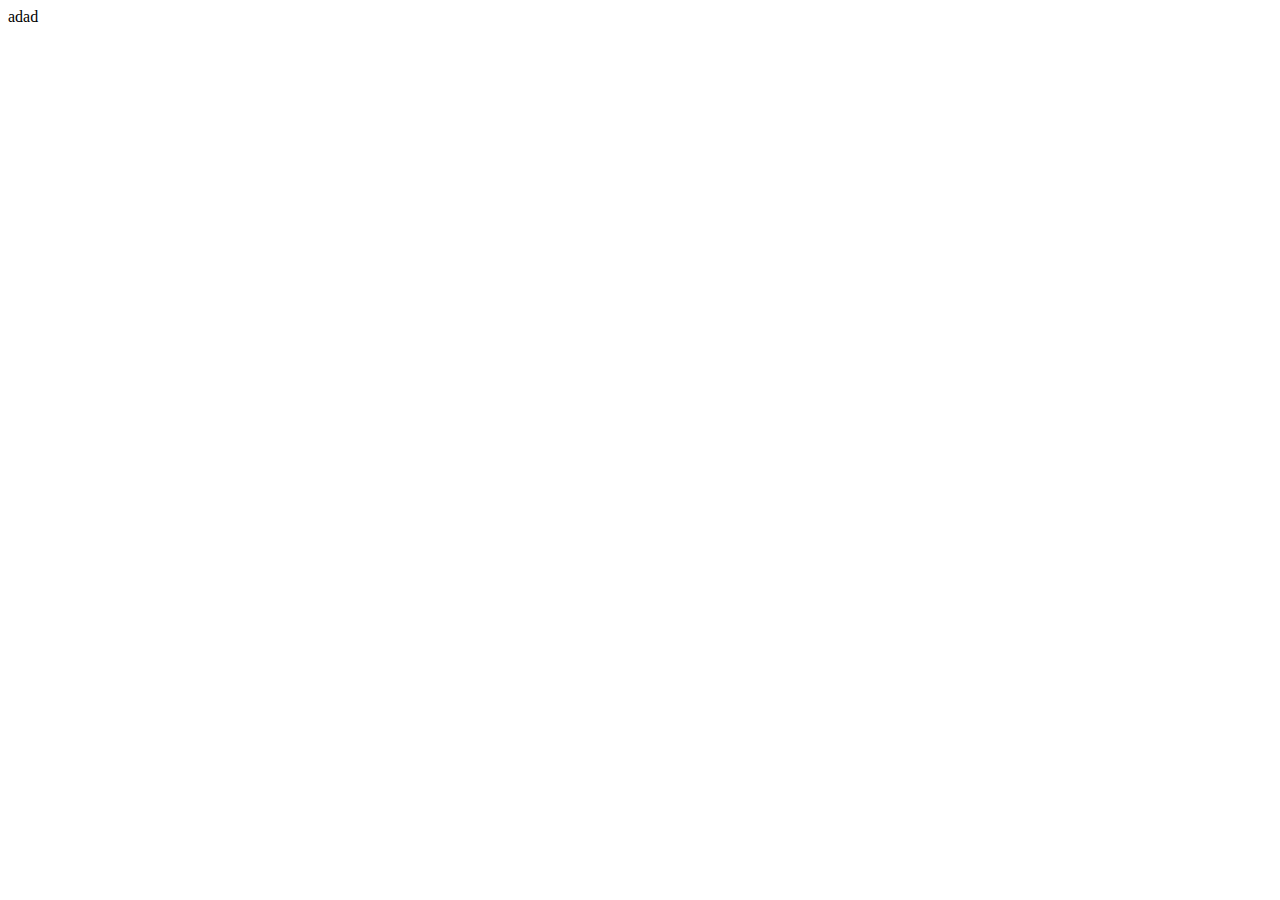
==== asdasd.html @ 81f3a6f7 "ad" ====
<!DOCTYPE html>
<html lang="en">
<head>
    <meta charset="UTF-8">
    <meta name="viewport" content="width=device-width, initial-scale=1.0">
    <title>Document</title>
</head>
<body>
    adad
</body>
</html>
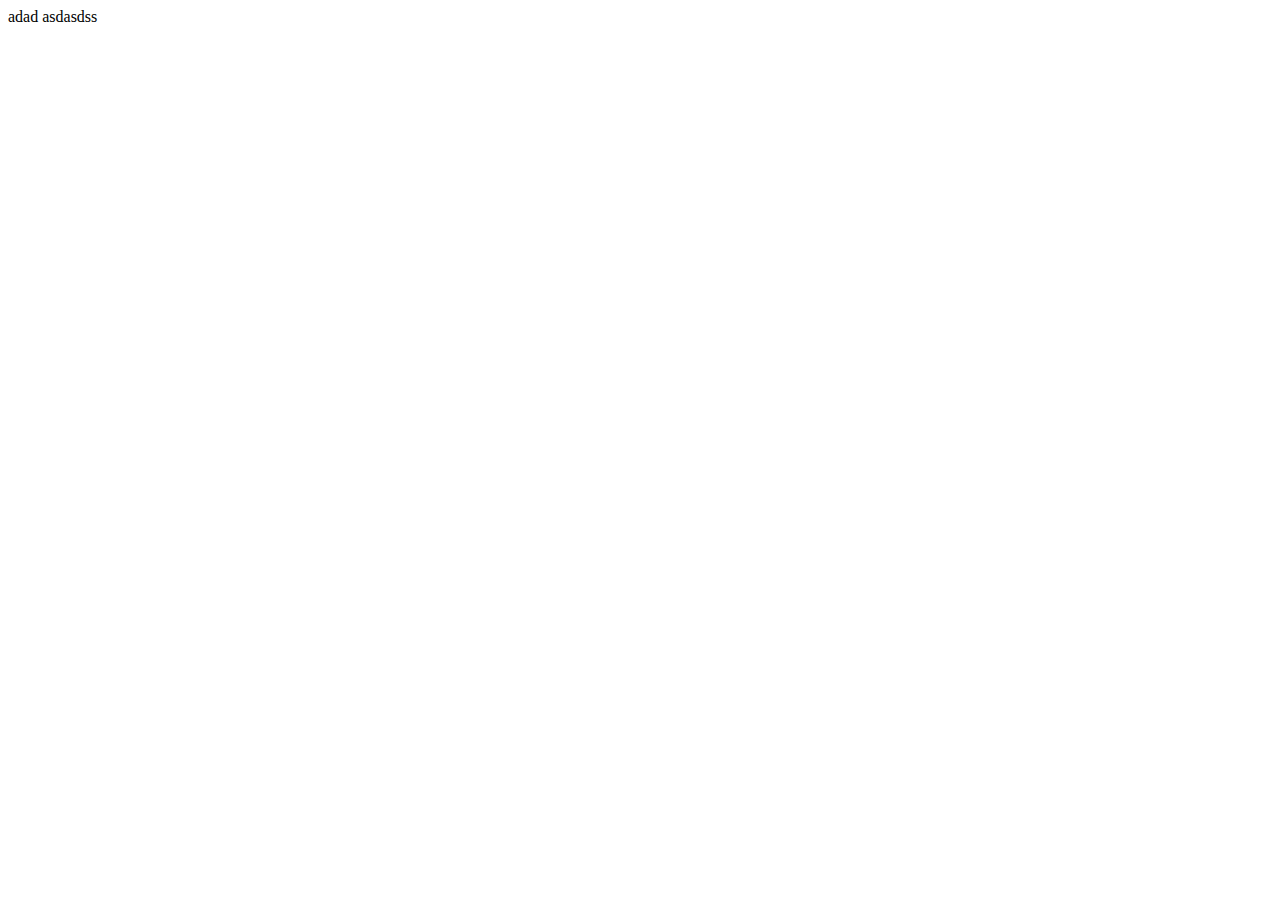
==== commit c7ced0a8: "asdad" ====
--- a/asdasd.html
+++ b/asdasd.html
@@ -7,5 +7,6 @@
 </head>
 <body>
     adad
+    asdasdss
 </body>
 </html>